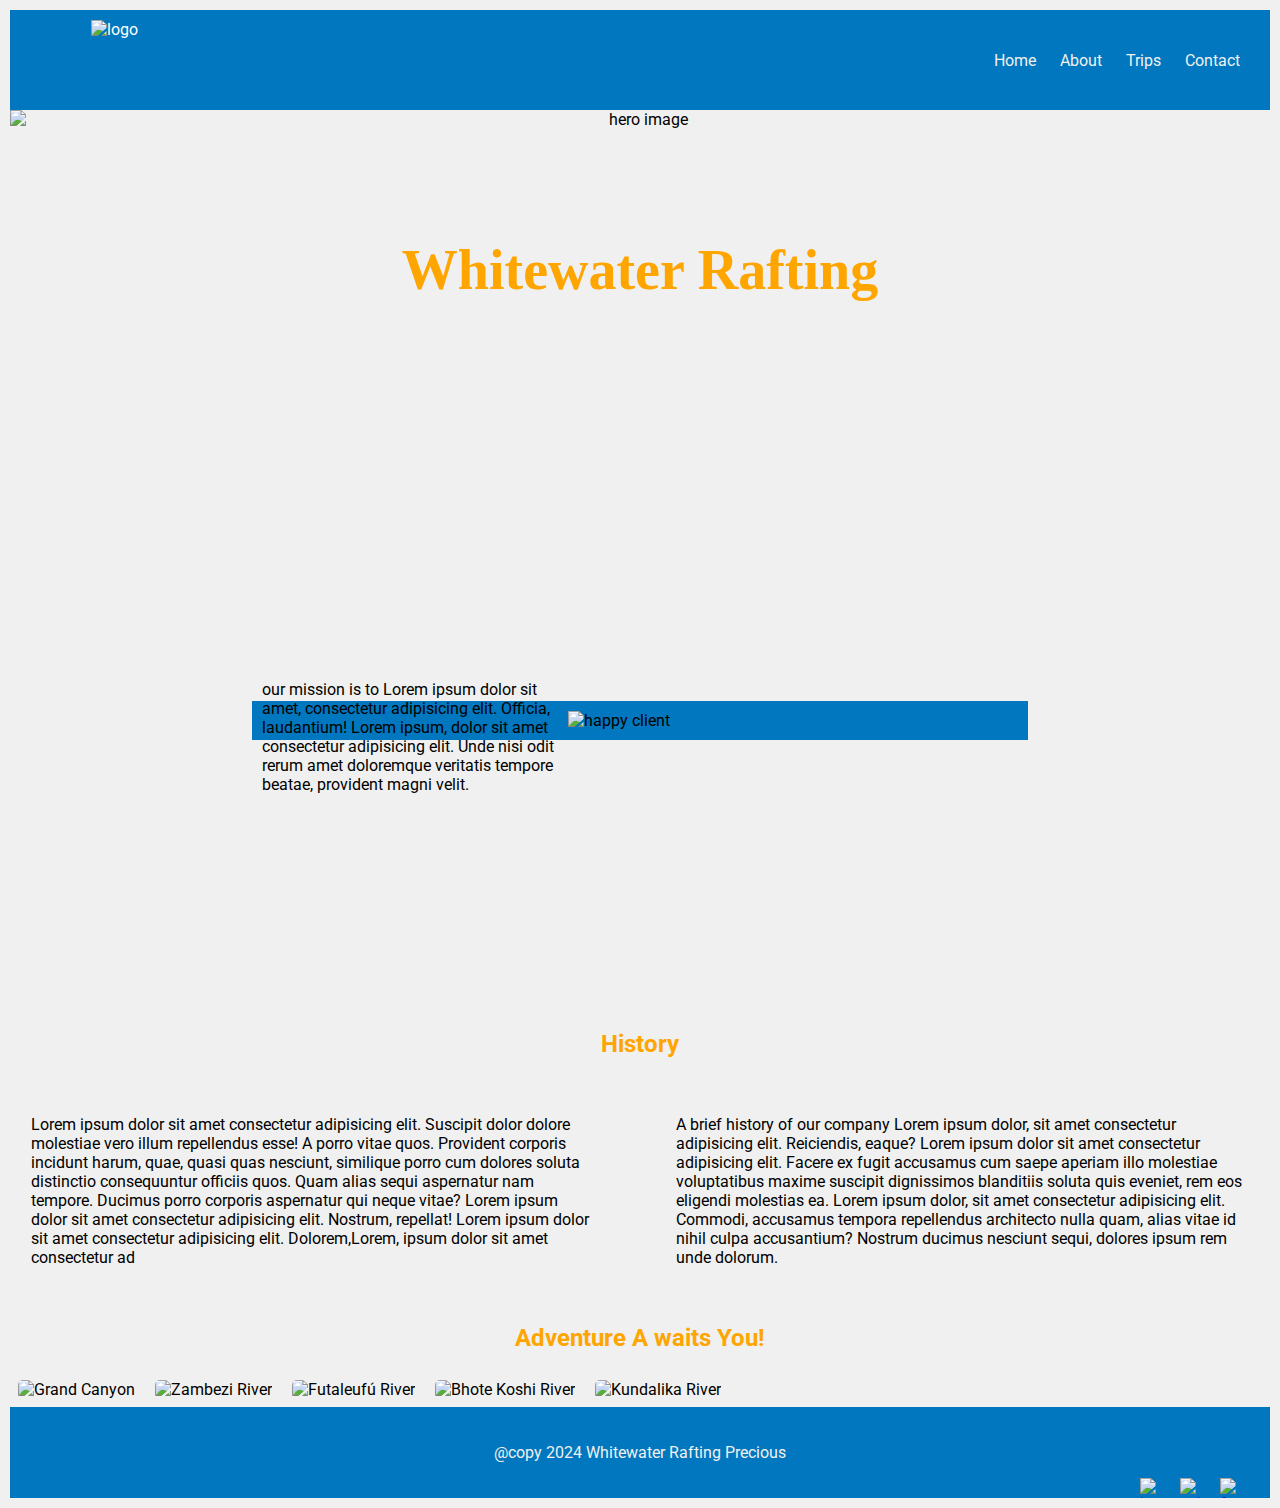
==== wwr/about.html @ 9652be7a "about page update" ====
<!DOCTYPE html>
<html lang="zxx">
<head>
    <meta charset="UTF-8">
    <meta name="viewport" content="width=device-width, initial-scale=1.0">
    <title>Wireframe</title>

    <!-- heading font -->

    <link rel="preconnect" href="https://fonts.googleapis.com">
    <link rel="preconnect" href="https://fonts.gstatic.com" crossorigin>
    <link href="https://fonts.googleapis.com/css2?family=Roboto:wght@400;700&display=swap" rel="stylesheet">
     
    <!-- text-font -->
    <link rel="preconnect" href="https://fonts.googleapis.com">
    <link rel="preconnect" href="https://fonts.gstatic.com" crossorigin>
    <link href="https://fonts.googleapis.com/css2?family=Inconsolata:wght@200..900&family=Roboto:wght@100;400&display=swap"
        rel="stylesheet">

    <link rel="stylesheet" href="styles/rafting.css">   
    
</head>
<body>
    <header>
        <img src="images/rafinglogo.png" alt="logo">

        <nav>
            <a href="index.html">Home</a>
            <a href="about.html">About</a>
            <a href="trips.html">Trips</a>
            <a href="contact.html">Contact</a>
        </nav>
    </header>

    <main>
        <div class="hero">
            <img src="images/hero.jpg" alt="hero image" >

            <h1>Whitewater Rafting</h1>
            <article>
                <img src="images/happyclient.jpg" alt="happy client">
                <p>our mission is to Lorem ipsum dolor sit amet, consectetur adipisicing elit. Officia, laudantium! Lorem ipsum, dolor sit amet consectetur adipisicing elit. Unde nisi odit rerum amet doloremque veritatis tempore beatae, provident magni velit.</p>
            </article>
            

        </div>

        <section>
            <h2>History</h2>
            <div class="history">
                <div class="history-item">

                    <p>Lorem ipsum dolor sit amet consectetur adipisicing elit. Suscipit dolor dolore molestiae vero illum repellendus esse! A porro vitae quos. Provident corporis incidunt harum, quae, quasi quas nesciunt, similique porro cum dolores soluta distinctio consequuntur officiis quos. Quam alias sequi aspernatur nam tempore. Ducimus porro corporis aspernatur qui neque vitae? Lorem ipsum dolor sit amet consectetur adipisicing elit. Nostrum, repellat! Lorem ipsum dolor sit amet consectetur adipisicing elit. Dolorem,Lorem, ipsum dolor sit amet consectetur ad </p>
                </div>
                
                <div class="history-item">

                    <img src="images/www5.jpg" alt="">
                </div>
                
                <div class="history-item">

                    <p>A brief history of our company Lorem ipsum dolor, sit amet consectetur adipisicing elit. Reiciendis, eaque? Lorem ipsum dolor sit amet consectetur adipisicing elit. Facere ex fugit accusamus cum saepe aperiam illo molestiae voluptatibus maxime suscipit dignissimos blanditiis soluta quis eveniet, rem eos eligendi molestias ea. Lorem ipsum dolor, sit amet consectetur adipisicing elit. Commodi, accusamus tempora repellendus architecto nulla quam, alias vitae id nihil culpa accusantium? Nostrum ducimus nesciunt sequi, dolores ipsum rem unde dolorum.</p>
                </div>
                
            </div>
        </section>

        <section>
            <h2>Adventure A waits You!</h2>
            <div class="container">

                <img src="images/www1.jpg" class="items" alt="Grand Canyon" >
                <img src="images/www2.jpg" class="items" alt="Zambezi River">
                <img src="images/www3.jpg" class="items" alt="Futaleufú River ">
                <img src="images/www4.jpg" class="items" alt="Bhote Koshi River" >
                <img src="images/www5.jpg" class="items" alt="Kundalika River" >
            </div>
        </section>
    </main>

    <footer>
        <p>@copy 2024 Whitewater Rafting Precious</p>
        <a href="https://facebook.com">
            <img src="images/facebook.svg" alt="facebook">
        </a>

        <a href="https://twitter.com">
            <img src="images/twitter.svg" alt="twitter">
        </a>

        <a href="https://instagram.com">
            <img src="images/instagram.svg" alt="instagram">
        </a>
        
    </footer>

</body>
</html>
---- wwr/styles/rafting.css ----
:root {
    --primary-color: #0077BE;
    --secondary-color: #2E8B57;
    --accent1-color:#FFA500;
    --accent2-color: #f0f0f0;
}

body {
    font-family: 'Roboto', sans-serif;
    color: var(--text-color);
    background-color: var(--accent2-color);
    margin: 10px;
    padding: 0;
}

header {
    display: flex;
    background-color: var(--primary-color);
    color: white;
    padding: 10px 20px;
    display: flex;
    align-items: center;
    justify-content: space-between;
    
}

header img {
    display: flex;
    align-items: center;
    height: 80px;
    margin-left: 5%;
    
}



nav a {
    color: var(--accent2-color);
    margin: 0 10px;
    text-decoration: none;
}

nav a:hover {
    color:var(--secondary-color);
}

.hero {
    position: relative;
    text-align: center;
    min-height: 100vh;
}

.hero > img {
    width: 100%;
    height: auto;
    display: block;
}

.hero h1 {
    position: absolute;
    top: 10%;
    left: 50%;
    transform: translate(-50%, -0%);
    color: var(--accent1-color);
    font-size: 3.5rem;
    font-family: 'Merriweather', serif;
}

.hero article {
    position: absolute;
    bottom: 30%;
    left: 50%;
    transform: translate(-50%, 0);
    background-color: var(--primary-color);
    padding: 10px;
    max-width: 100%;
    text-align: left;
    width: 60%;
}

.hero article img{
    width: 450px;
    float: right;
    height: auto;
}

.hero article p{
    position: absolute;
    top: 50%;
    transform: translate(0, -50%);
    width: calc(100% - 450px - 20px);
}

h2{
    text-align: center;
    color: var(--accent1-color);
}

.history{
    display: inline-flex;
    grid-template-columns: 1fr 1fr 1fr;
    padding: 1px;
}

.history img{
    width: 40vh;
}

.history-item{
    padding: 20px;
    
}

section>.container>img{
    margin: 0.5rem;
    width: 235px;
    height: auto;
    border-radius: 5px;
    align-items: center;
    justify-content: space-around;
}

footer {
    text-align: center;
    padding: 20px;
    background-color: var(--primary-color);
    color:var(--accent2-color);
}

footer a img {
    height: 20px;
    margin: 0 10px;
    width: 20px;
    float: inline-end;
}

footer a {
    text-decoration: none;
}
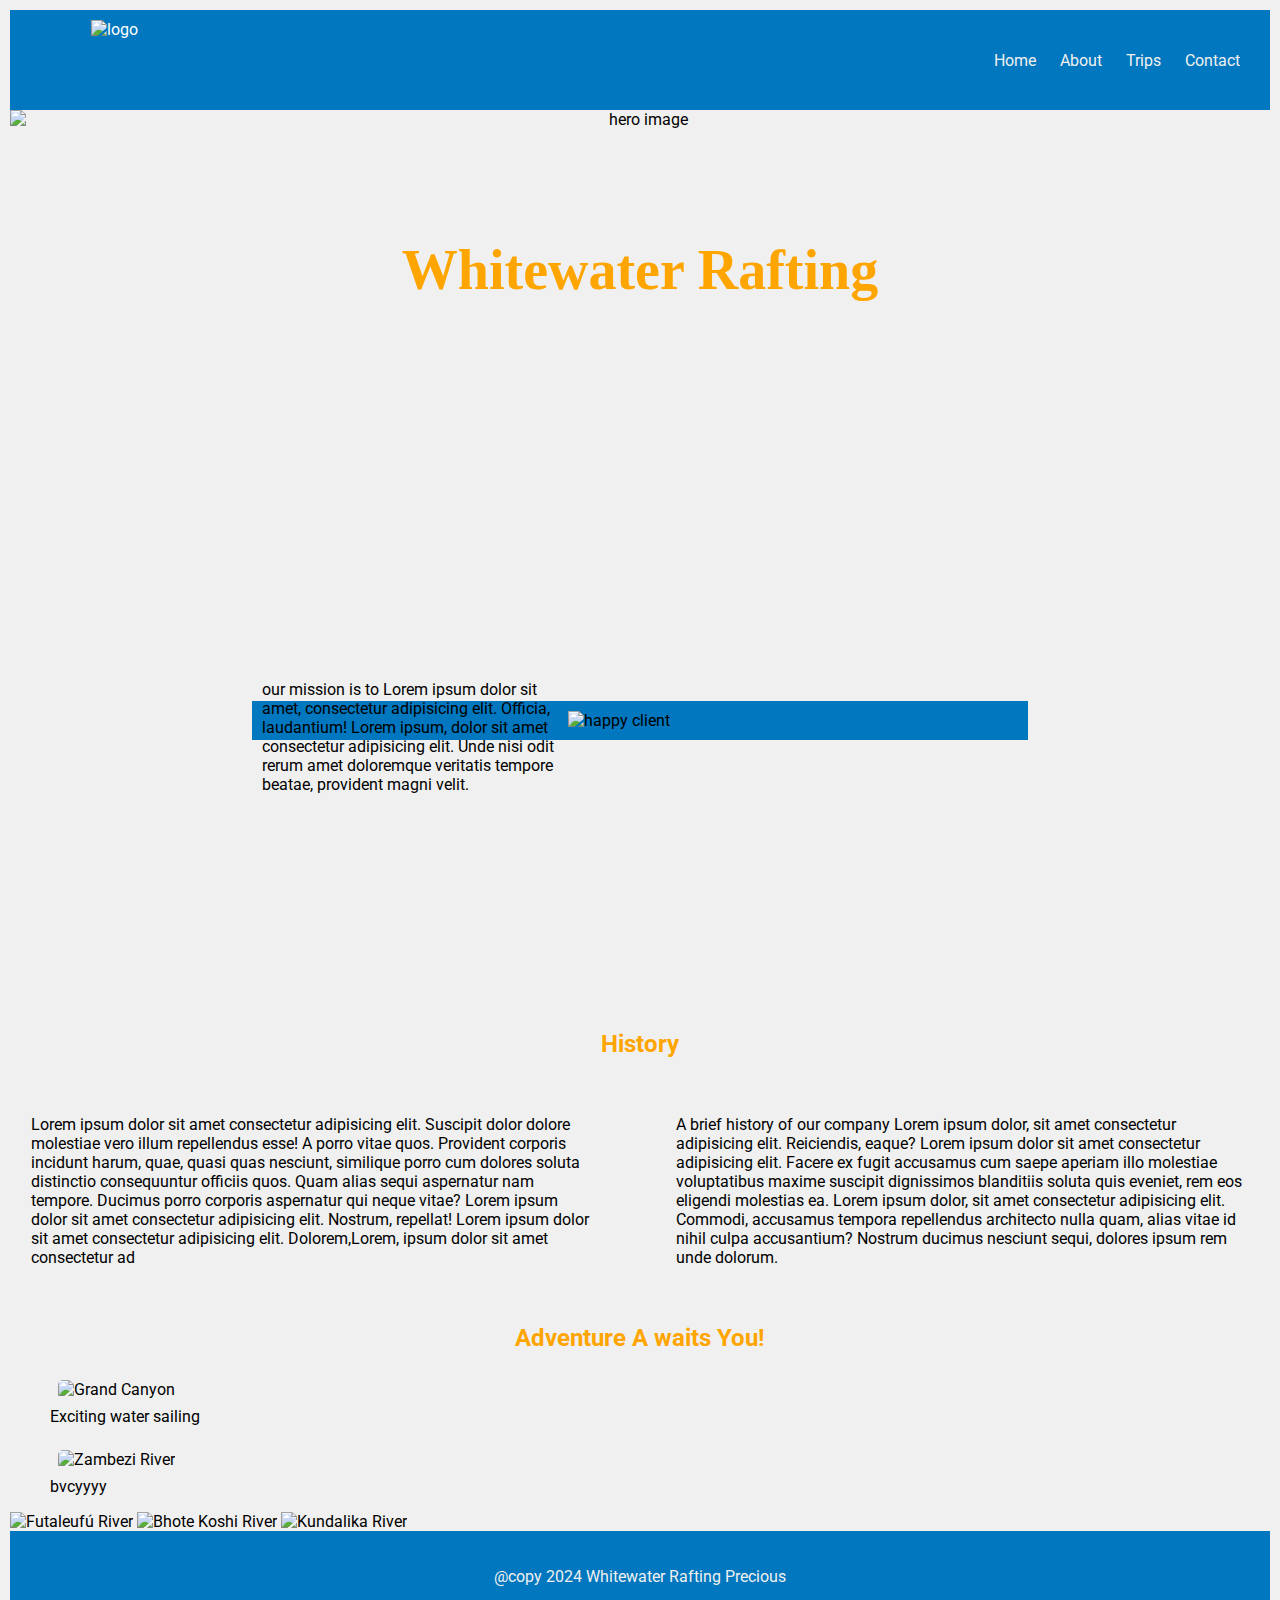
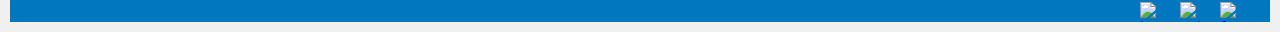
==== commit ad80d89f: "validating about page" ====
--- a/wwr/about.html
+++ b/wwr/about.html
@@ -3,7 +3,9 @@
 <head>
     <meta charset="UTF-8">
     <meta name="viewport" content="width=device-width, initial-scale=1.0">
-    <title>Wireframe</title>
+    <meta name="description" content="About Page ">
+    <meta name="author" content="Ukpebitere Oghenerukevwe Precious">
+    <title>Wireframe | About us page</title>
 
     <!-- heading font -->
 
@@ -69,12 +71,18 @@
         <section>
             <h2>Adventure A waits You!</h2>
             <div class="container">
+                <figure>
+                    <img src="images/www1.jpg" class="items" alt="Grand Canyon" >
+                    <figcaption>Exciting water sailing</figcaption>
+                </figure>
 
-                <img src="images/www1.jpg" class="items" alt="Grand Canyon" >
-                <img src="images/www2.jpg" class="items" alt="Zambezi River">
-                <img src="images/www3.jpg" class="items" alt="Futaleufú River ">
-                <img src="images/www4.jpg" class="items" alt="Bhote Koshi River" >
-                <img src="images/www5.jpg" class="items" alt="Kundalika River" >
+                <figure>
+                    <img src="images/www2.jpg" class="items" alt="Zambezi River">
+                    <figcaption>bvcyyyy</figcaption>
+                </figure>
+                    <img src="images/www3.jpg" class="items" alt="Futaleufú River ">
+                    <img src="images/www4.jpg" class="items" alt="Bhote Koshi River" >
+                    <img src="images/www5.jpg" class="items" alt="Kundalika River" >
             </div>
         </section>
     </main>
--- a/wwr/styles/rafting.css
+++ b/wwr/styles/rafting.css
@@ -111,7 +111,7 @@
     
 }
 
-section>.container>img{
+section>.container>figure>img{
     margin: 0.5rem;
     width: 235px;
     height: auto;
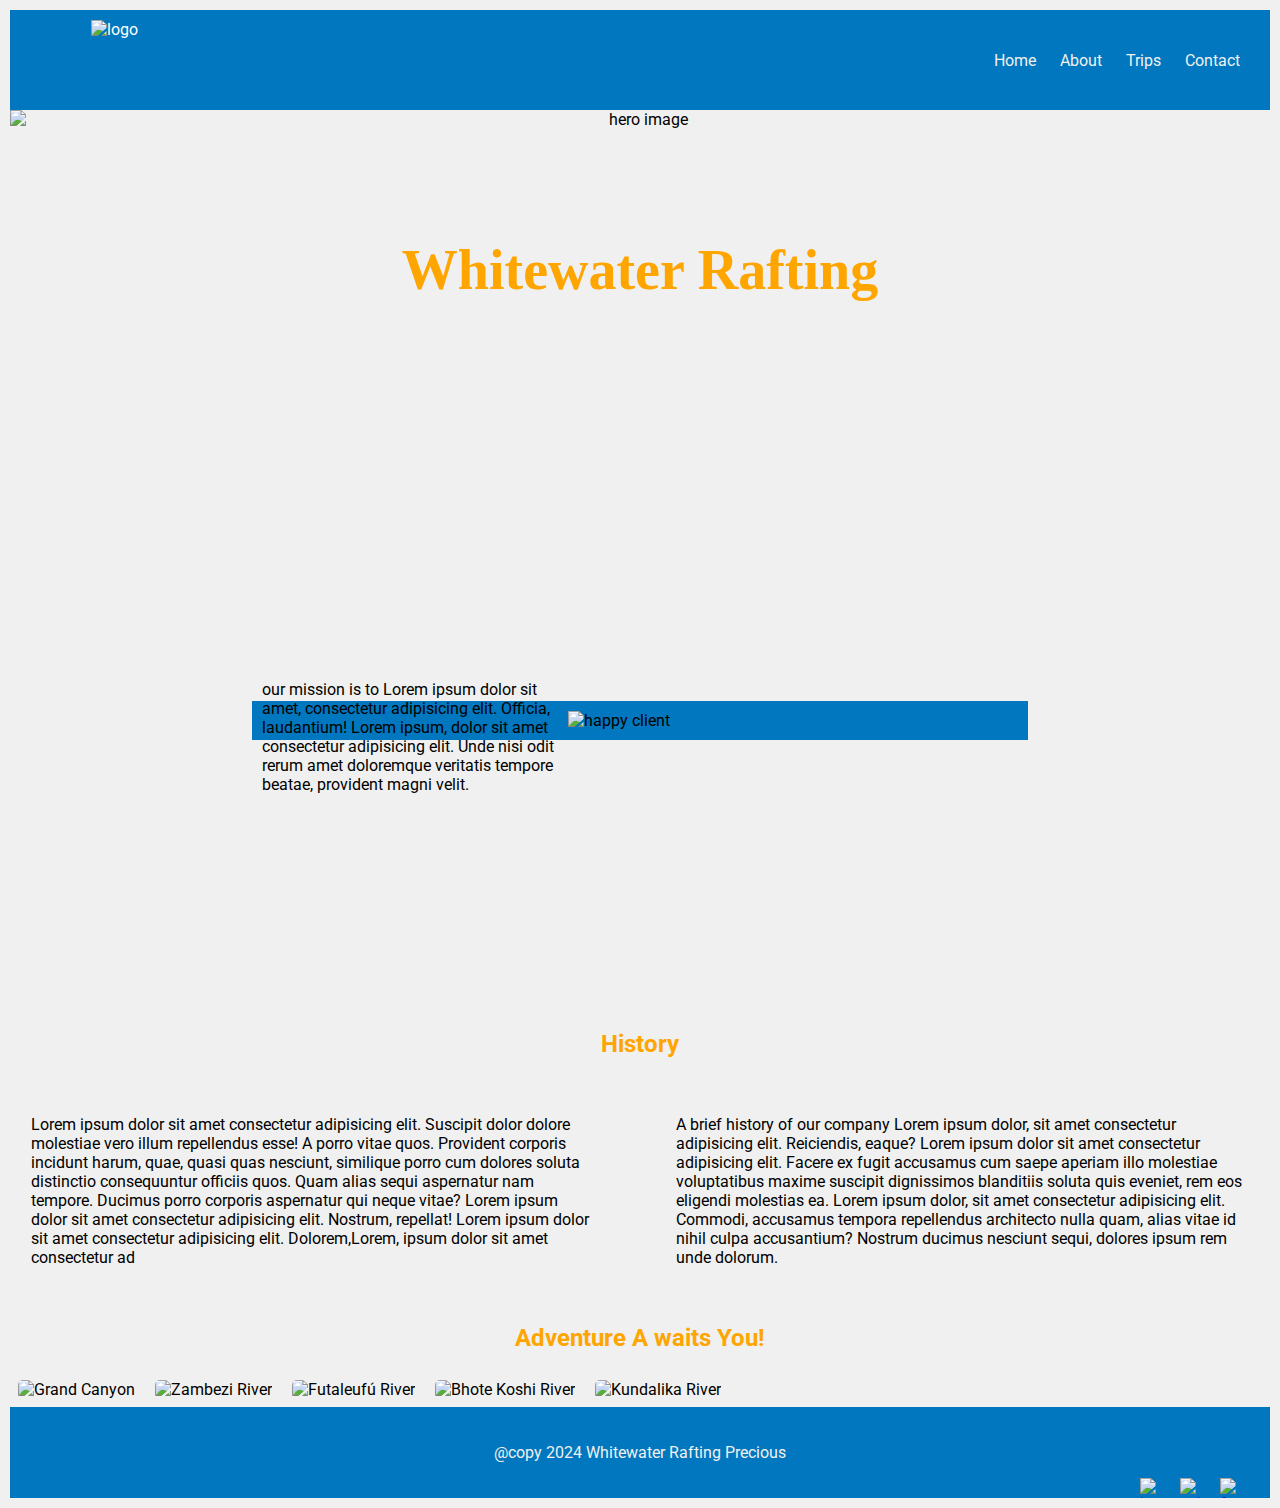
==== commit 293310b9: "page validation" ====
--- a/wwr/about.html
+++ b/wwr/about.html
@@ -3,9 +3,9 @@
 <head>
     <meta charset="UTF-8">
     <meta name="viewport" content="width=device-width, initial-scale=1.0">
-    <meta name="description" content="About Page ">
+    <meta name="Whitewater Rafting website" content="About Page ">
     <meta name="author" content="Ukpebitere Oghenerukevwe Precious">
-    <title>Wireframe | About us page</title>
+    <title>Whitewater Rafting | About us page</title>
 
     <!-- heading font -->
 
@@ -71,15 +71,8 @@
         <section>
             <h2>Adventure A waits You!</h2>
             <div class="container">
-                <figure>
                     <img src="images/www1.jpg" class="items" alt="Grand Canyon" >
-                    <figcaption>Exciting water sailing</figcaption>
-                </figure>
-
-                <figure>
                     <img src="images/www2.jpg" class="items" alt="Zambezi River">
-                    <figcaption>bvcyyyy</figcaption>
-                </figure>
                     <img src="images/www3.jpg" class="items" alt="Futaleufú River ">
                     <img src="images/www4.jpg" class="items" alt="Bhote Koshi River" >
                     <img src="images/www5.jpg" class="items" alt="Kundalika River" >
--- a/wwr/styles/rafting.css
+++ b/wwr/styles/rafting.css
@@ -111,7 +111,7 @@
     
 }
 
-section>.container>figure>img{
+section>.container>img{
     margin: 0.5rem;
     width: 235px;
     height: auto;
@@ -119,6 +119,8 @@
     align-items: center;
     justify-content: space-around;
 }
+
+
 
 footer {
     text-align: center;
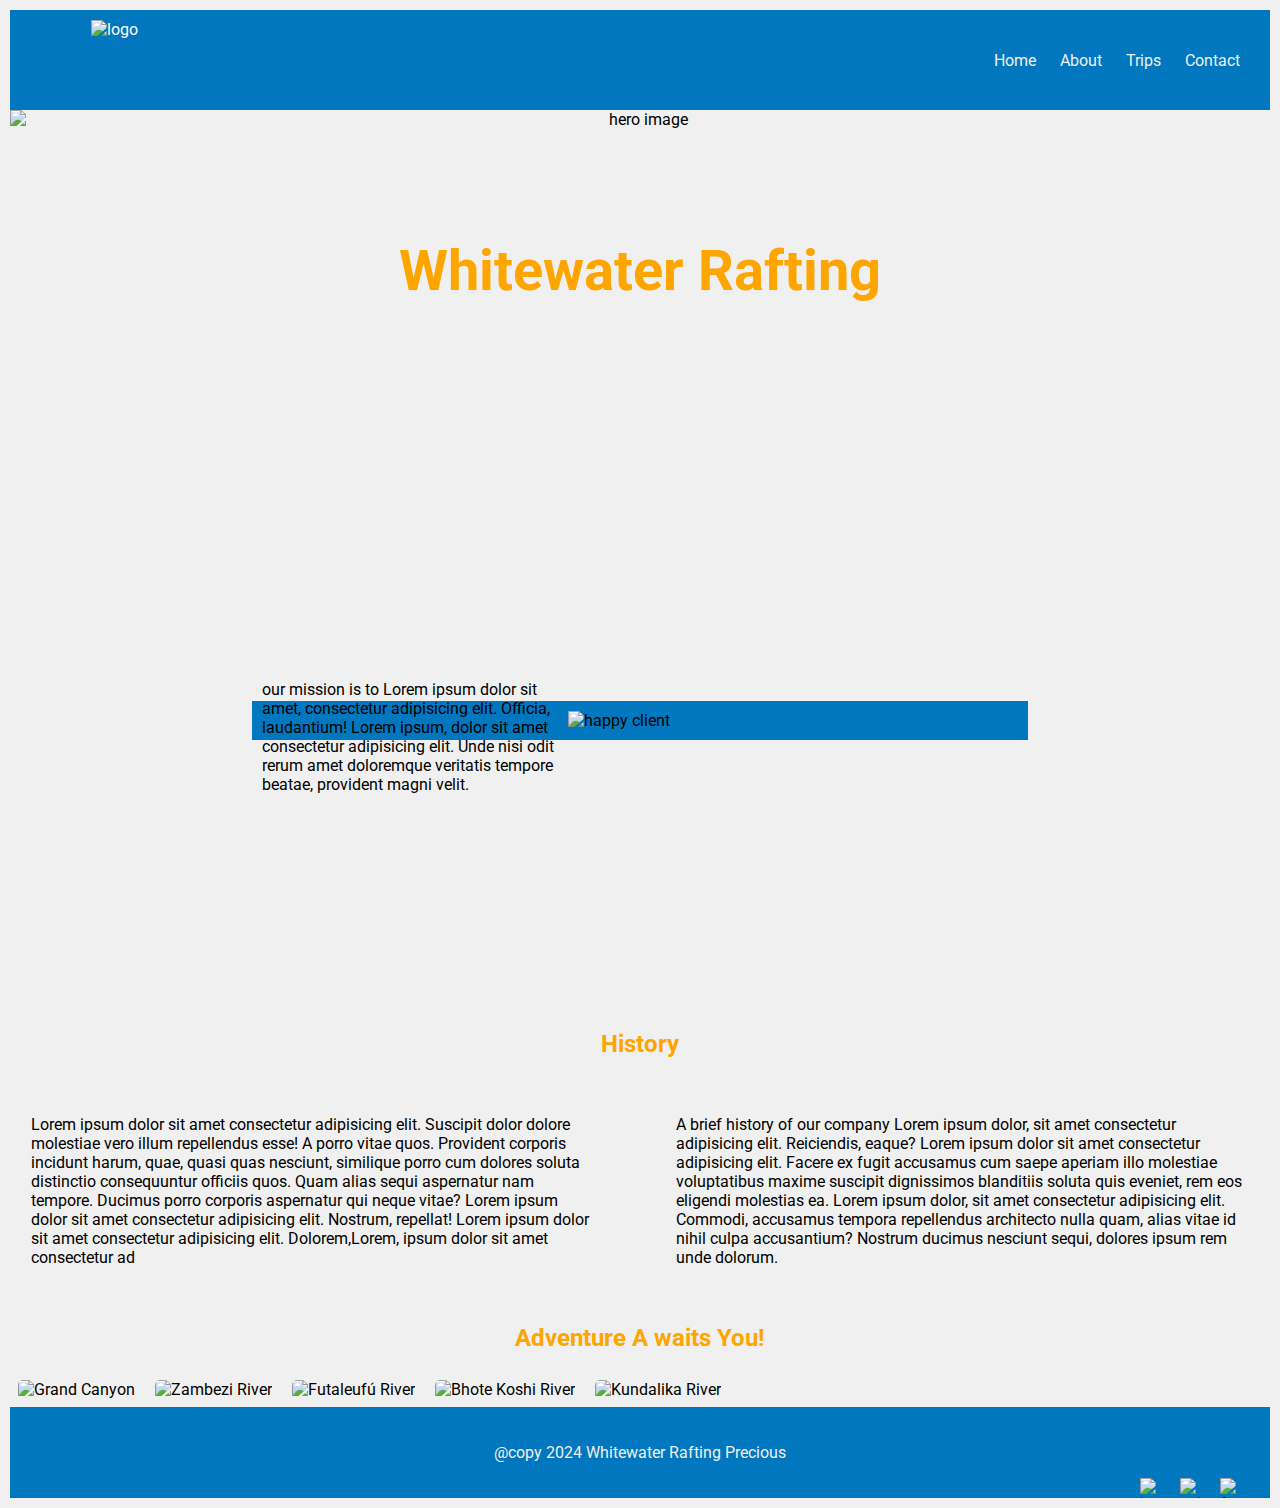
==== commit 9ec58e59: "contact update" ====
--- a/wwr/about.html
+++ b/wwr/about.html
@@ -12,7 +12,7 @@
     <link rel="preconnect" href="https://fonts.googleapis.com">
     <link rel="preconnect" href="https://fonts.gstatic.com" crossorigin>
     <link href="https://fonts.googleapis.com/css2?family=Roboto:wght@400;700&display=swap" rel="stylesheet">
-     
+    
     <!-- text-font -->
     <link rel="preconnect" href="https://fonts.googleapis.com">
     <link rel="preconnect" href="https://fonts.gstatic.com" crossorigin>
--- a/wwr/styles/rafting.css
+++ b/wwr/styles/rafting.css
@@ -6,7 +6,7 @@
 }
 
 body {
-    font-family: 'Roboto', sans-serif;
+    font-family: 'Roboto', Inconsolata;
     color: var(--text-color);
     background-color: var(--accent2-color);
     margin: 10px;
@@ -63,7 +63,7 @@
     transform: translate(-50%, -0%);
     color: var(--accent1-color);
     font-size: 3.5rem;
-    font-family: 'Merriweather', serif;
+    font-family: 'Roboto', Inconsolata;
 }
 
 .hero article {
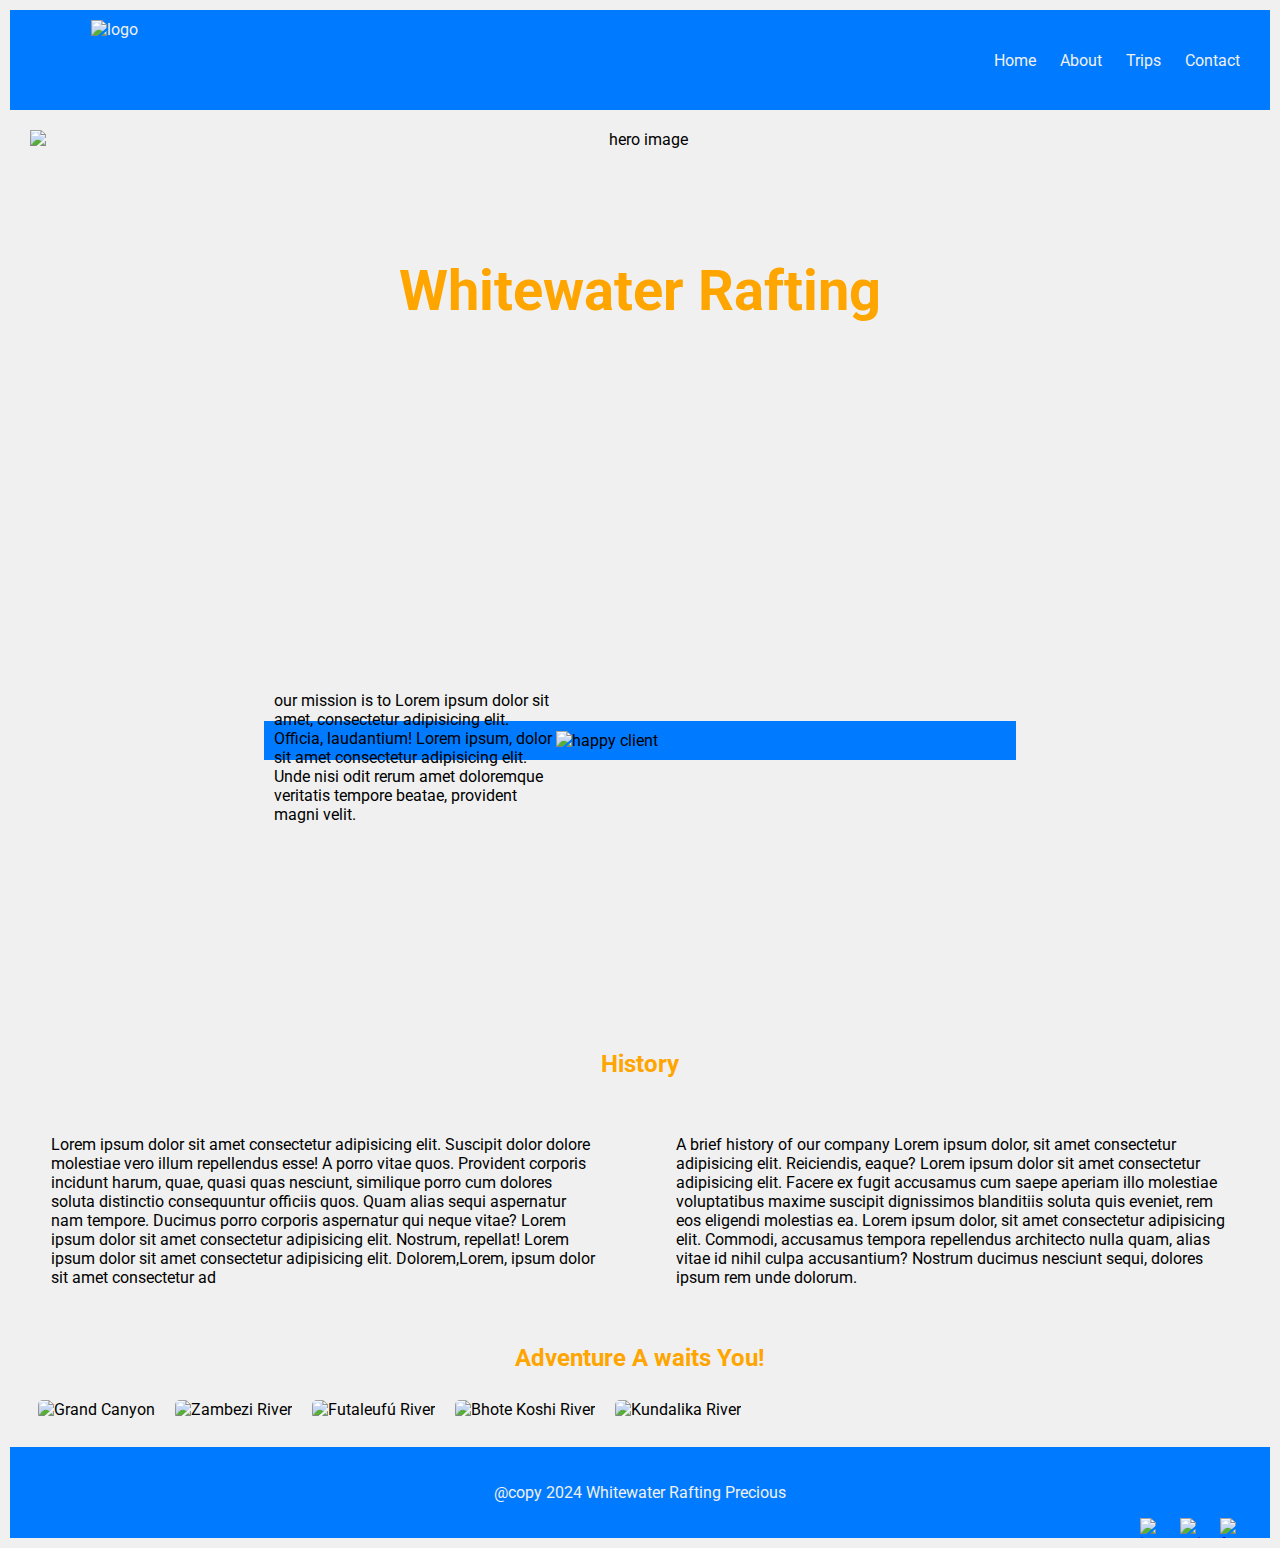
==== commit e606e1e4: "wwr" ====
--- a/wwr/about.html
+++ b/wwr/about.html
@@ -3,7 +3,7 @@
 <head>
     <meta charset="UTF-8">
     <meta name="viewport" content="width=device-width, initial-scale=1.0">
-    <meta name="Whitewater Rafting website" content="About Page ">
+    <meta name="description" content="know more about our white water rafting our history and fun facts ">
     <meta name="author" content="Ukpebitere Oghenerukevwe Precious">
     <title>Whitewater Rafting | About us page</title>
 
--- a/wwr/styles/rafting.css
+++ b/wwr/styles/rafting.css
@@ -1,5 +1,5 @@
 :root {
-    --primary-color: #0077BE;
+    --primary-color: #007BFF;
     --secondary-color: #2E8B57;
     --accent1-color:#FFA500;
     --accent2-color: #f0f0f0;
@@ -16,7 +16,7 @@
 header {
     display: flex;
     background-color: var(--primary-color);
-    color: white;
+    color: var(--accent2-color);
     padding: 10px 20px;
     display: flex;
     align-items: center;
@@ -138,4 +138,225 @@
 
 footer a {
     text-decoration: none;
+}
+
+/* home page */
+
+/* Newsletter Sign-Up  */
+
+.newsletter {
+    text-align: center;
+    margin: 40px 0;
+}
+
+.newsletter h2 {
+    margin-bottom: 10px;
+}
+
+.newsletter form input,
+.newsletter form button {
+    padding: 10px;
+    margin: 5px;
+    border-radius: 5px;
+    border: 1px solid var(--accent2-color);
+}
+
+.newsletter form button {
+    background-color:var(--primary-color);
+    color:var(--accent2-color);
+    border: none;
+    cursor: pointer;
+}
+
+.newsletter form button:hover {
+    background-color: var(--primary-color);
+}
+
+/* Call-to-Action */
+.cta {
+    text-align: center;
+    margin: 40px 0;
+}
+
+.cta-button {
+    display: inline-block;
+    padding: 10px 20px;
+    background-color: var(--secondary-color);
+    color: var(--accent2-color);
+    text-decoration: none;
+    border-radius: 5px;
+    font-weight: bold;
+}
+
+.cta-button:hover {
+    background-color: var(--secondary-color);
+}
+
+/* Grid Layout for Offerings */
+.offerings {
+    text-align: center;
+    margin: 40px 20px;
+}
+
+.grid-container {
+    display: grid;
+    grid-template-columns: 1fr 1fr;
+    gap: 20px;
+}
+
+.grid-item {
+    text-align: center;
+}
+
+.grid-item img {
+    width: 100%;
+    border-radius: 5px;
+}
+
+.grid-item p {
+    margin-top: 10px;
+}
+
+/* trip page */
+
+main {
+    margin: 20px;
+}
+
+/* Call to Action */
+.cta {
+    text-align: center;
+    margin: 40px 0;
+}
+
+.cta-button {
+    display: inline-block;
+    padding: 10px 20px;
+    background-color: var(--secondary-color);
+    color: var(--accent2-color);
+    text-decoration: none;
+    border-radius: 5px;
+    font-weight: bold;
+}
+
+.cta-button:hover {
+    background-color: var(--secondary-color);
+}
+
+/* Trip Descriptions */
+.trip-descriptions h2 {
+    text-align: center;
+    margin-bottom: 20px;
+}
+
+.trip-container {
+    display: grid;
+    grid-template-columns: repeat(3, 1fr);
+    gap: 20px;
+    text-align: center;
+}
+
+.trip img {
+    width: 100%;
+    border-radius: 5px;
+}
+
+.trip h3 {
+    margin: 10px 0;
+    color: var(--primary-color);
+}
+
+.trip p {
+    font-size: 0.9rem;
+}
+
+/* Trips Table */
+.trips-table {
+    margin: 40px auto;
+    text-align: center;
+}
+
+.trips-table table {
+    width: 80%;
+    margin: 0 auto;
+    border-collapse: collapse;
+}
+
+.trips-table th,
+.trips-table td {
+    border: 1px solid var(--accent2-color);
+    padding: 10px;
+}
+
+.trips-table th {
+    background-color: var(--primary-color);
+    color: var(--accent2-color);
+}
+
+.trips-table tr:nth-child(even) {
+    background-color: var(--accent2-color);
+}
+
+/* contact page */
+
+.contact-info,
+.team,
+.contact-form {
+    max-width: 800px;
+    margin: 20px auto;
+    padding: 20px;
+    background: var(--accent2-color);
+    border: 1px solid var(--accent2-color);
+    border-radius: 5px;
+}
+
+.map iframe {
+    width: 100%;
+    height: 300px;
+    border-radius: 5px;
+}
+
+.employee-profiles {
+    display: flex;
+    justify-content: space-around;
+}
+
+.employee-profiles figure {
+    text-align: center;
+}
+
+.employee-profiles img {
+    width: 150px;
+    height: 150px;
+    border-radius: 50%;
+    border: 2px solid var(--accent2-color);
+}
+
+form {
+    display: flex;
+    flex-direction: column;
+}
+
+form label {
+    margin-bottom: 5px;
+}
+
+form input,
+form textarea,
+form button {
+    margin-bottom: 15px;
+    padding: 10px;
+    border: 1px solid var(--accent2-color);
+    border-radius: 5px;
+}
+
+form button {
+    background: var(--secondary-color);
+    color: var(--accent2-color);
+    border: none;
+    cursor: pointer;
+}
+
+form button:hover {
+    background: var(--secondary-color);
 }